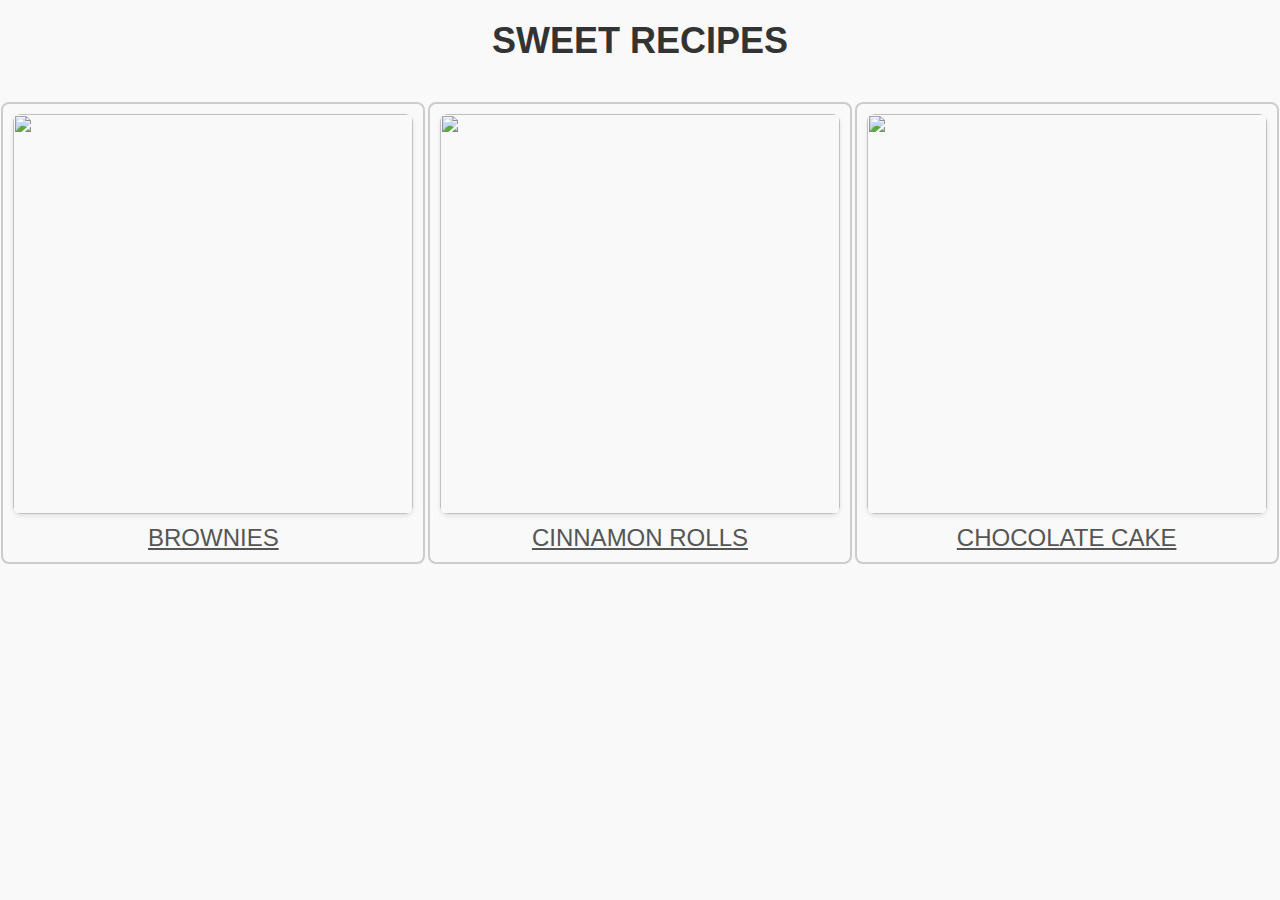
==== Sweets/sweets.html @ 21002d9d "Added sweets.html and its style.css" ====
<!DOCTYPE html>
<html lang="en">
<head>
  <meta charset="UTF-8">
  <link rel="stylesheet" href="./style.css">
  <meta name="viewport" content="width=device-width, initial-scale=1.0">
  <title>Sweet Recipes</title>
</head>
<body>
  <header> 
    <h1>SWEET RECIPES</h1>
 </header>
  
  <main>
  <figure class="recipe-image">
    <img src="./brownies.jpg" alt="" width="400" height="400">
    <figcaption> <a href=""> BROWNIES</a></figcaption>
  </figure>
  <figure class="recipe-image">
    <img src="./cinnamon-rolls.jpg" alt="" width="400" height="400">
    <figcaption> <a href="">CINNAMON ROLLS</a></figcaption>
  </figure>
  <figure class="recipe-image">
    <img src="./chocolat-cake.jpeg" alt="" width="400" height="400">
    <figcaption> <a href=""> CHOCOLATE CAKE</a></figcaption>
  </figure>
</main>
</body>
</html>
---- Sweets/style.css ----
/* Reset default margin and padding for consistency */
body, h1, h2, p, img, figure, figcaption {
  margin: 0;
  padding: 0;
}

/* Set the background color or use a background image/pattern */
body {
  background-color: #f9f9f9; /* Replace with your chosen background color */
}

/* Style the header and the heading */
header {
  text-align: center;
  padding: 20px 0;
}

h1 {
  font-family: "Montserrat", sans-serif; /* Use the desired font family */
  font-size: 36px; /* Adjust the font size as needed */
  font-weight: bold;
  color: #333; /* Choose a color that complements your design */
}

/* Create a layout for the recipe categories */
main {
  display: flex;
  justify-content: space-around;
  align-items: flex-start; /* Align the figures at the top of the flex container */
  padding: 20px 0;
}

.recipe-image {
  text-align: center;
  border: 2px solid #ccc; /* Add a border around the figure */
  border-radius: 8px; /* Add rounded corners to the figure */
  padding: 10px; /* Add some padding inside the figure */
}

/* Add space between the images and captions */
.recipe-image img {
  margin-bottom: 10px;
  max-width: 100%; /* Ensure the images fit within their containers */
  border-radius: 8px; /* Add rounded corners to the images */
  box-shadow: 0 2px 4px rgba(0, 0, 0, 0.1); /* Add a subtle box shadow to the images */
}

/* Style the recipe image captions (e.g., Sweets, Salty Recipes) */
.recipe-image a {
  font-family: "Roboto", sans-serif; /* Use a font family that complements the heading */
  font-size: 24px; /* Adjust the font size as needed */
  color: #555; /* Choose a color that complements the design */
}
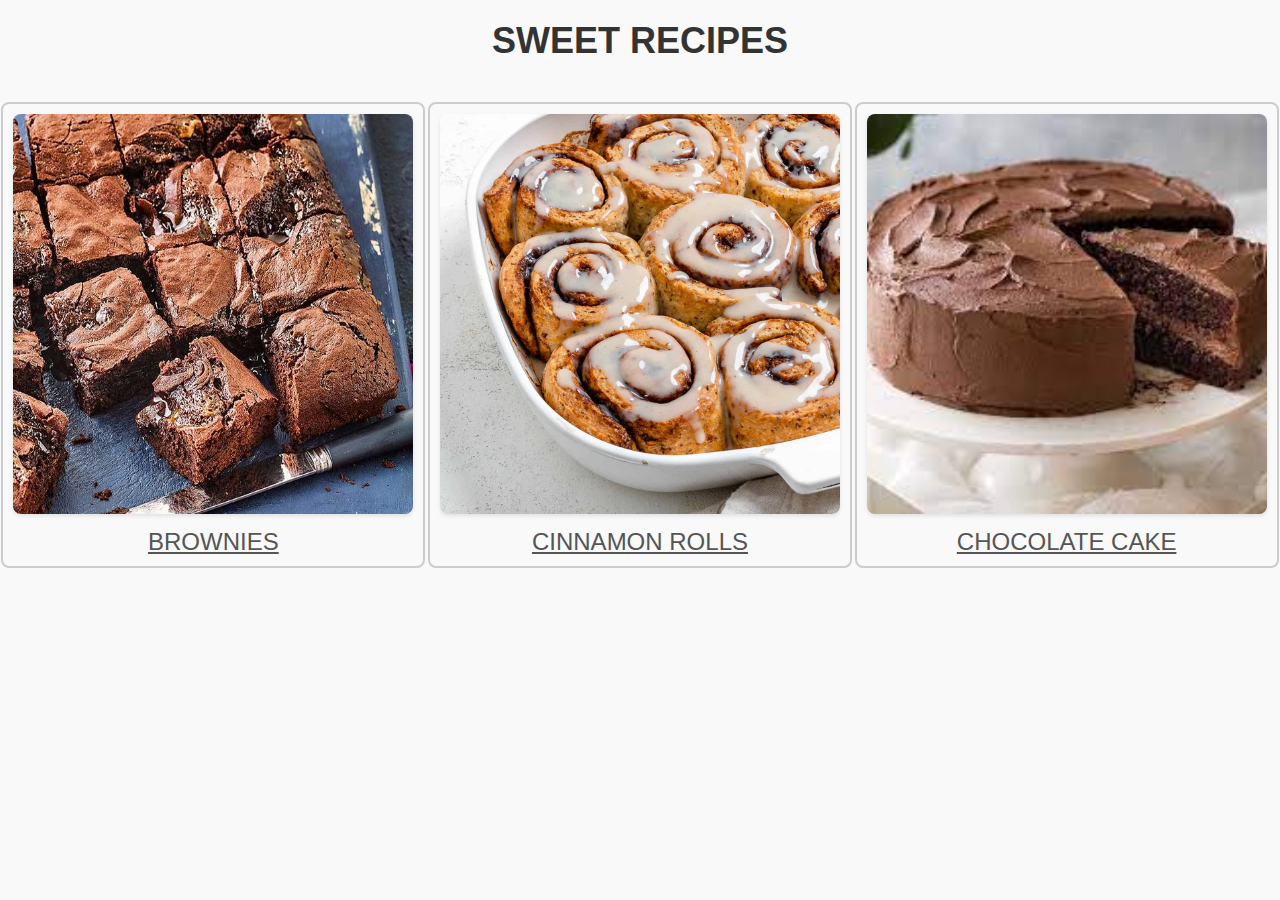
==== commit 94f80304: "Add sweets repository" ====
--- a/Sweets/sweets.html
+++ b/Sweets/sweets.html
@@ -2,27 +2,27 @@
 <html lang="en">
 <head>
   <meta charset="UTF-8">
-  <link rel="stylesheet" href="./style.css">
+  <link rel="stylesheet" href="../style.css">
   <meta name="viewport" content="width=device-width, initial-scale=1.0">
   <title>Sweet Recipes</title>
 </head>
 <body>
   <header> 
     <h1>SWEET RECIPES</h1>
- </header>
+  </header>
   
   <main>
   <figure class="recipe-image">
     <img src="./brownies.jpg" alt="" width="400" height="400">
-    <figcaption> <a href=""> BROWNIES</a></figcaption>
+    <figcaption> <a href="./brownies/brownies.html"> BROWNIES</a></figcaption>
   </figure>
   <figure class="recipe-image">
     <img src="./cinnamon-rolls.jpg" alt="" width="400" height="400">
-    <figcaption> <a href="">CINNAMON ROLLS</a></figcaption>
+    <figcaption> <a href="./cinnamon-rolls/cinnamon-rolls.html">CINNAMON ROLLS</a></figcaption>
   </figure>
   <figure class="recipe-image">
     <img src="./chocolat-cake.jpeg" alt="" width="400" height="400">
-    <figcaption> <a href=""> CHOCOLATE CAKE</a></figcaption>
+    <figcaption> <a href="./chocolate-cake/chocolate-cake.html"> CHOCOLATE CAKE</a></figcaption>
   </figure>
 </main>
 </body>
--- a/style.css
+++ b/style.css
@@ -0,0 +1,101 @@
+/* Reset default margin and padding for consistency */
+body, h1, h2, p, img, figure, figcaption {
+  margin: 0;
+  padding: 0;
+}
+
+/* Set the background color or use a background image/pattern */
+body {
+  background-color: #f9f9f9; /* Replace with your chosen background color */
+}
+
+/* Style the header and the heading */
+header {
+  text-align: center;
+  padding: 20px 0;
+}
+
+h1,h4 {
+  font-family: "Montserrat", sans-serif; /* Use the desired font family */
+  font-size: 36px; /* Adjust the font size as needed */
+  font-weight: bold;
+  color: #333; /* Choose a color that complements your design */
+}
+
+/* Create a layout for the recipe categories */
+main {
+  display: flex;
+  justify-content: space-around;
+  align-items: flex-start; /* Align the figures at the top of the flex container */
+  padding: 20px 0;
+}
+
+.recipe-category,.recipe-image, .image-of-recipe {
+  text-align: center;
+  border: 2px solid #ccc; /* Add a border around the figure */
+  border-radius: 8px; /* Add rounded corners to the figure */
+  padding: 10px; /* Add some padding inside the figure */
+}
+
+/* Add space between the images and captions */
+.recipe-category img ,.recipe-image img{
+  margin-bottom: 10px;
+  max-width: 100%; /* Ensure the images fit within their containers */
+  border-radius: 8px; /* Add rounded corners to the images */
+  box-shadow: 0 2px 4px rgba(0, 0, 0, 0.1); /* Add a subtle box shadow to the images */
+}
+
+/* Style the recipe category captions (e.g., Sweets, Salty Recipes) */
+.recipe-category a ,.recipe-image a, .recipe-page a{
+  font-family: "Roboto", sans-serif; /* Use a font family that complements the heading */
+  font-size: 24px; /* Adjust the font size as needed */
+  color: #555; /* Choose a color that complements the design */
+}
+
+/* ...Previous CSS code... */
+
+/* Style the single recipe page */
+.recipe-page {
+  max-width: 800px; /* Limit the width of the recipe page for better readability */
+  margin: 0 auto; /* Center the content horizontally */
+  padding: 20px; /* Add some padding around the content */
+}
+
+/* Style the recipe name */
+.recipe-page header h1 {
+  margin-top: -10px;
+  font-size: 36px;
+  font-weight: bold;
+  margin-bottom: 20px; /* Add some space between the heading and the image */
+}
+
+/* Style the finished dish image */
+.recipe-page header img {
+  width: 350px;
+  height: 350px;
+  display: block; 
+  max-width: 100%; 
+  border-radius: 8px; 
+  box-shadow: 0 2px 4px rgba(0, 0, 0, 0.1); 
+  margin: 0 auto 20px; 
+}
+
+/* Style the description */
+.recipe-page  h4 {
+  font-size: 24px;
+  font-weight: bold;
+  margin-bottom: 10px; /* Add some space between the heading and the paragraph */
+}
+
+.recipe-page header p, .recipe-page ul, .recipe-page ol , .recipe-page li {
+  font-family: "Montserrat", sans-serif;
+  font-size: 16px;
+  line-height: 1.6; /* Adjust the line height for better readability */
+  margin-bottom: 10px; /* Add some space between paragraphs */
+}
+
+
+
+
+
+/* ...Previous CSS code... */
